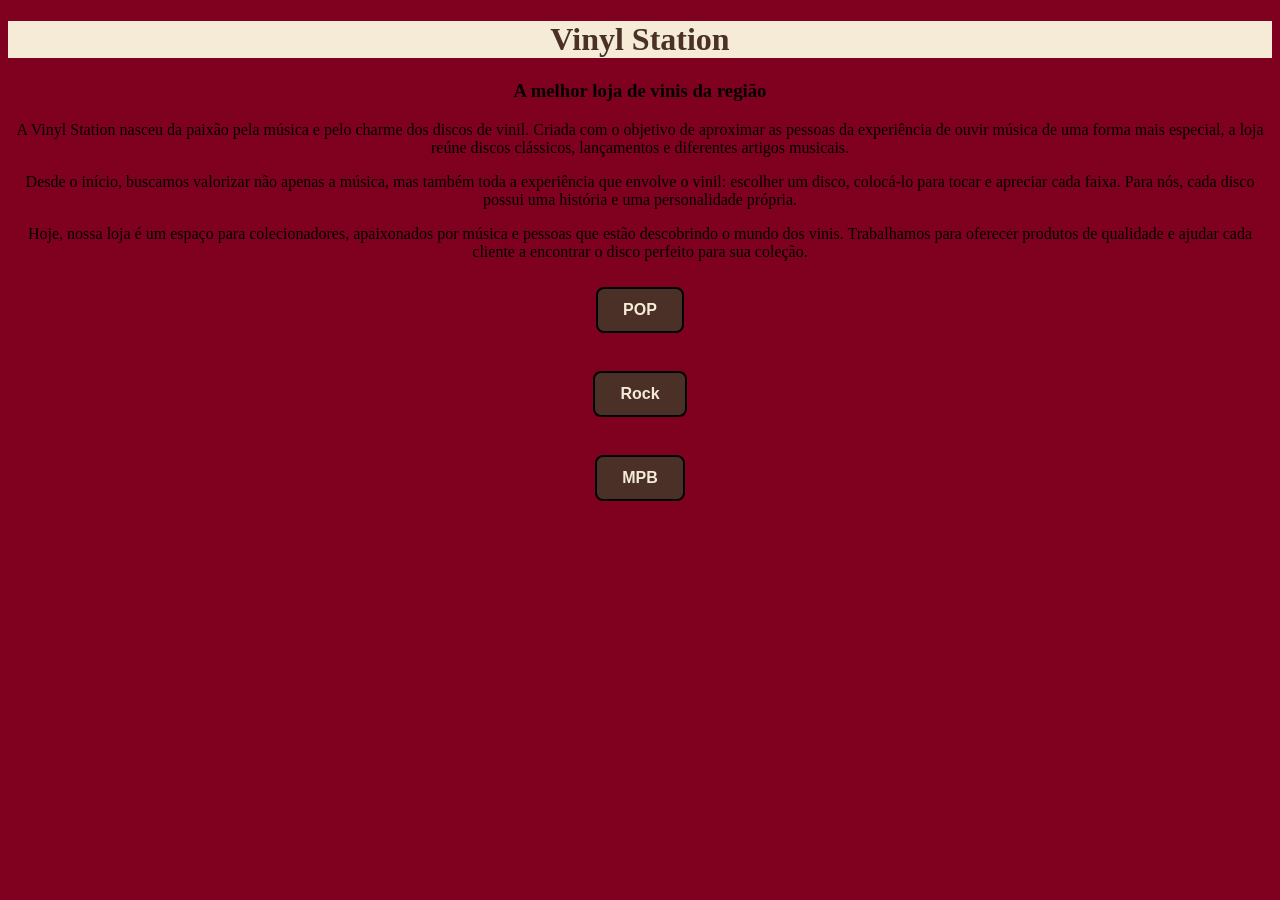
==== index.html @ b1638f81 "primeira modificação" ====
<!DOCTYPE html>
<html lang="en">
<head>
    <meta charset="UTF-8">
    <meta name="viewport" content="width=device-width, initial-scale=1.0">
    <title>Document</title>
    <link rel="stylesheet" href="style.css">
</head>
<body>
    <h1 class="title"> Vinyl Station</h1>

    <h3 class="title">A melhor loja de vinis da região</h3>
<p>A Vinyl Station nasceu da paixão pela música e pelo charme dos discos de vinil. Criada com o objetivo de aproximar as pessoas da experiência de ouvir música de uma forma mais especial, a loja reúne discos clássicos, lançamentos e diferentes artigos musicais.</p>
<p>Desde o início, buscamos valorizar não apenas a música, mas também toda a experiência que envolve o vinil: escolher um disco, colocá-lo para tocar e apreciar cada faixa. Para nós, cada disco possui uma história e uma personalidade própria.</p>
<p>Hoje, nossa loja é um espaço para colecionadores, apaixonados por música e pessoas que estão descobrindo o mundo dos vinis. Trabalhamos para oferecer produtos de qualidade e ajudar cada cliente a encontrar o disco perfeito para sua coleção.</p>
<button onclick="window.location.href='POP.html'">POP</button>
<br><br>
<button onclick="window.location.href='Rock.html'">Rock</button>
<br><br>
<button onclick="window.location.href='MPB.html'">MPB</button>

</body>
</html>
---- style.css ----
body{
    text-align: center;
    align-items: center;
    background-color: rgb(128, 0, 32)
}

h1{
    color: rgb(74, 48, 38);
    background-color: rgb(245, 235, 215);
    

}
button {
    background-color: rgb(74, 48, 38);
    color: rgb(245, 235, 215);
    border: 2px solid rgb(0, 0, 0);
    border-radius: 8px;
    padding: 12px 25px;
    margin: 10px;
    font-size: 16px;
    font-weight: bold;
    cursor: pointer;
    transition: 0.3s;
    justify-content: center;
}
p{
    
}
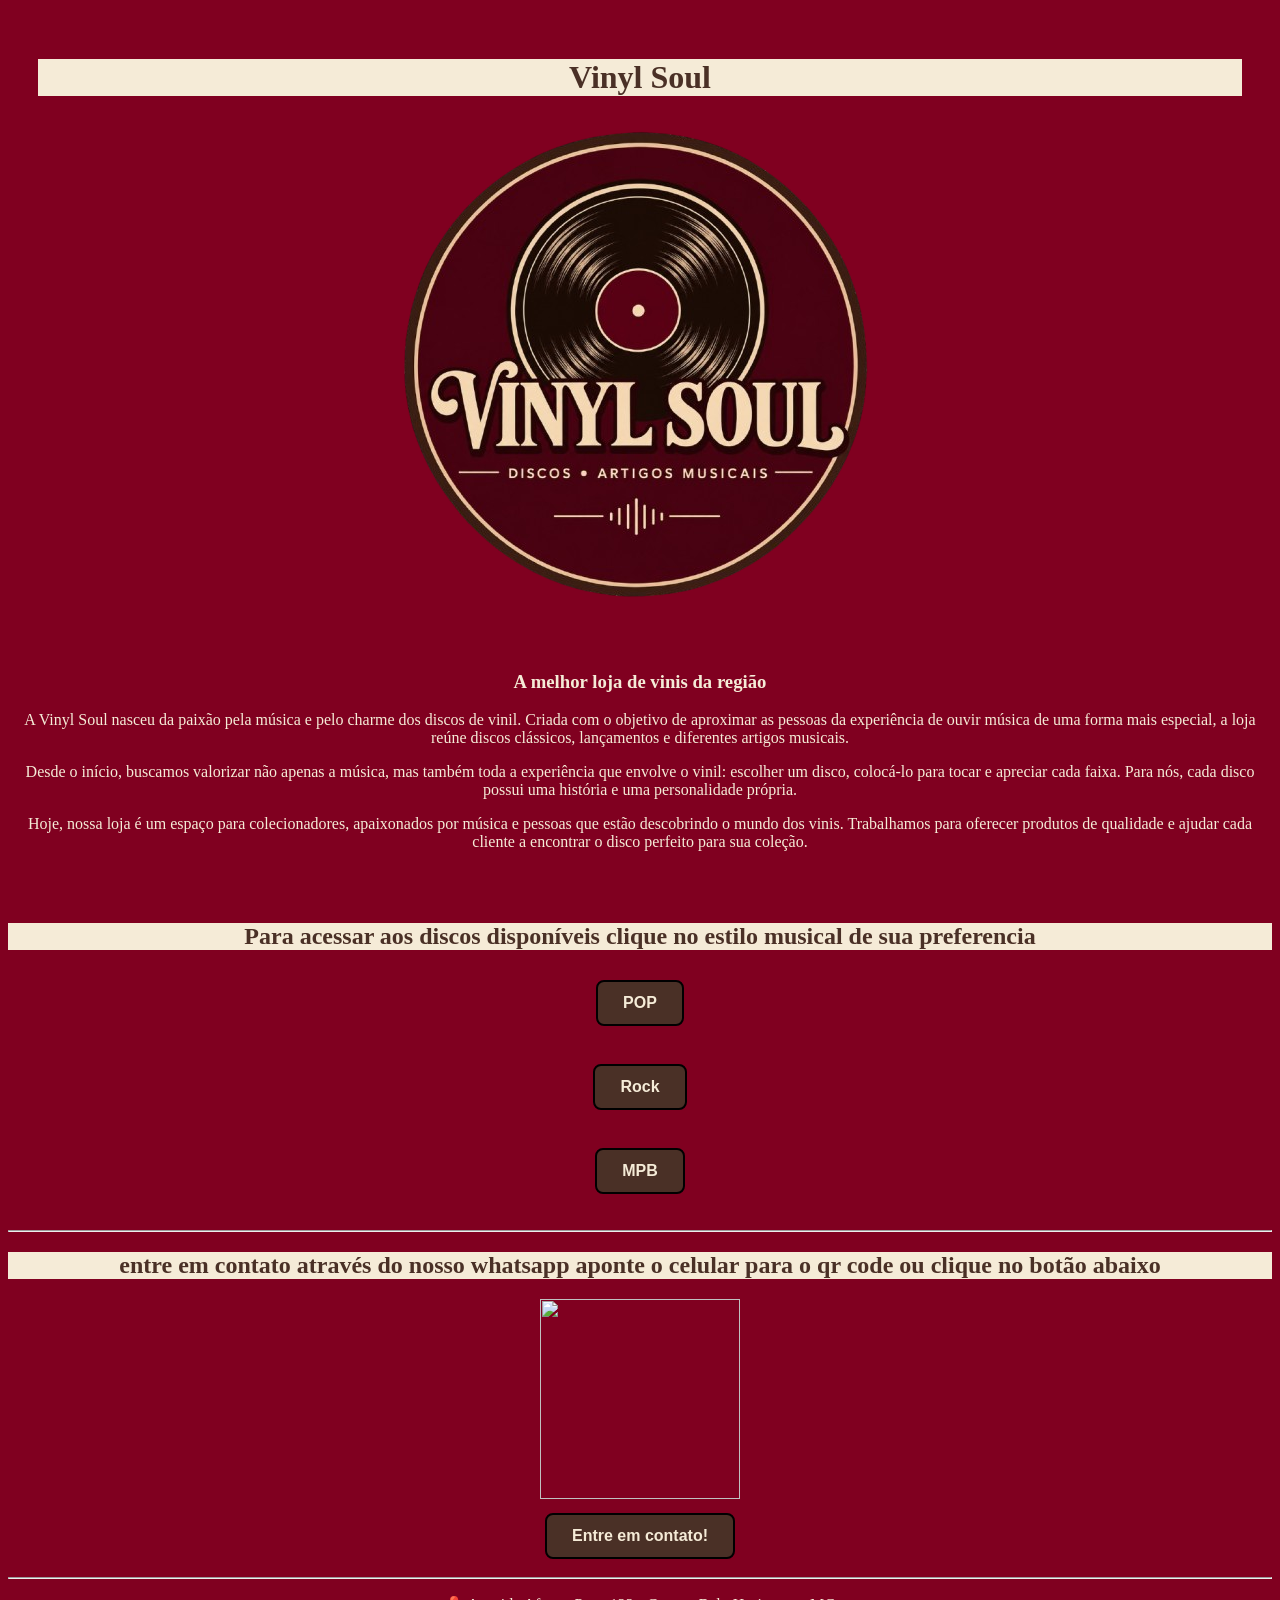
==== commit 5214edc9: "resolução atividade 4" ====
--- a/index.html
+++ b/index.html
@@ -7,17 +7,33 @@
     <link rel="stylesheet" href="style.css">
 </head>
 <body>
-    <h1 class="title"> Vinyl Station</h1>
+    <header>
+    <h1 class="title"> Vinyl Soul</h1>
+    <img class="logo" src="img/logo_vinyl_soul-removebg-preview.png" alt="Logo Vinyl Soul" >
+</header>
+    <h3>A melhor loja de vinis da região</h3>
 
-    <h3 class="title">A melhor loja de vinis da região</h3>
-<p>A Vinyl Station nasceu da paixão pela música e pelo charme dos discos de vinil. Criada com o objetivo de aproximar as pessoas da experiência de ouvir música de uma forma mais especial, a loja reúne discos clássicos, lançamentos e diferentes artigos musicais.</p>
+<p>A Vinyl Soul nasceu da paixão pela música e pelo charme dos discos de vinil. Criada com o objetivo de aproximar as pessoas da experiência de ouvir música de uma forma mais especial, a loja reúne discos clássicos, lançamentos e diferentes artigos musicais.</p>
 <p>Desde o início, buscamos valorizar não apenas a música, mas também toda a experiência que envolve o vinil: escolher um disco, colocá-lo para tocar e apreciar cada faixa. Para nós, cada disco possui uma história e uma personalidade própria.</p>
 <p>Hoje, nossa loja é um espaço para colecionadores, apaixonados por música e pessoas que estão descobrindo o mundo dos vinis. Trabalhamos para oferecer produtos de qualidade e ajudar cada cliente a encontrar o disco perfeito para sua coleção.</p>
+
+<br><br>
+
+<h2 class="title"> Para acessar aos discos disponíveis clique no estilo musical de sua preferencia</h2>
 <button onclick="window.location.href='POP.html'">POP</button>
 <br><br>
 <button onclick="window.location.href='Rock.html'">Rock</button>
 <br><br>
 <button onclick="window.location.href='MPB.html'">MPB</button>
-
+<br><br>
+<hr>
+<h2 class="title"> entre em contato através do nosso whatsapp aponte o celular para o qr code ou clique no botão abaixo</h2>
+<img class="qrcode" src="https://cdn.prod.website-files.com/6756f220d41062cfb024bbfe/6756f220d41062cfb024be42_qr-code%20(8).png">
+<br>
+<button>Entre em contato!</button>
+<hr>
+<footer>
+    <p>📍 Avenida Afonso Pena 123 - Centro, Belo Horizonte - MG</p>
+</footer>
 </body>
 </html>
--- a/style.css
+++ b/style.css
@@ -4,7 +4,7 @@
     background-color: rgb(128, 0, 32)
 }
 
-h1{
+.title{
     color: rgb(74, 48, 38);
     background-color: rgb(245, 235, 215);
     
@@ -24,5 +24,16 @@
     justify-content: center;
 }
 p{
-    
+    color: rgb(245, 235, 215);
 }
+h3{
+    color: rgb(245, 235, 215);
+}
+img.qrcode {
+    width: 200px;
+    height: 200px;
+}
+header {
+    position: relative;
+    padding: 30px;
+}
